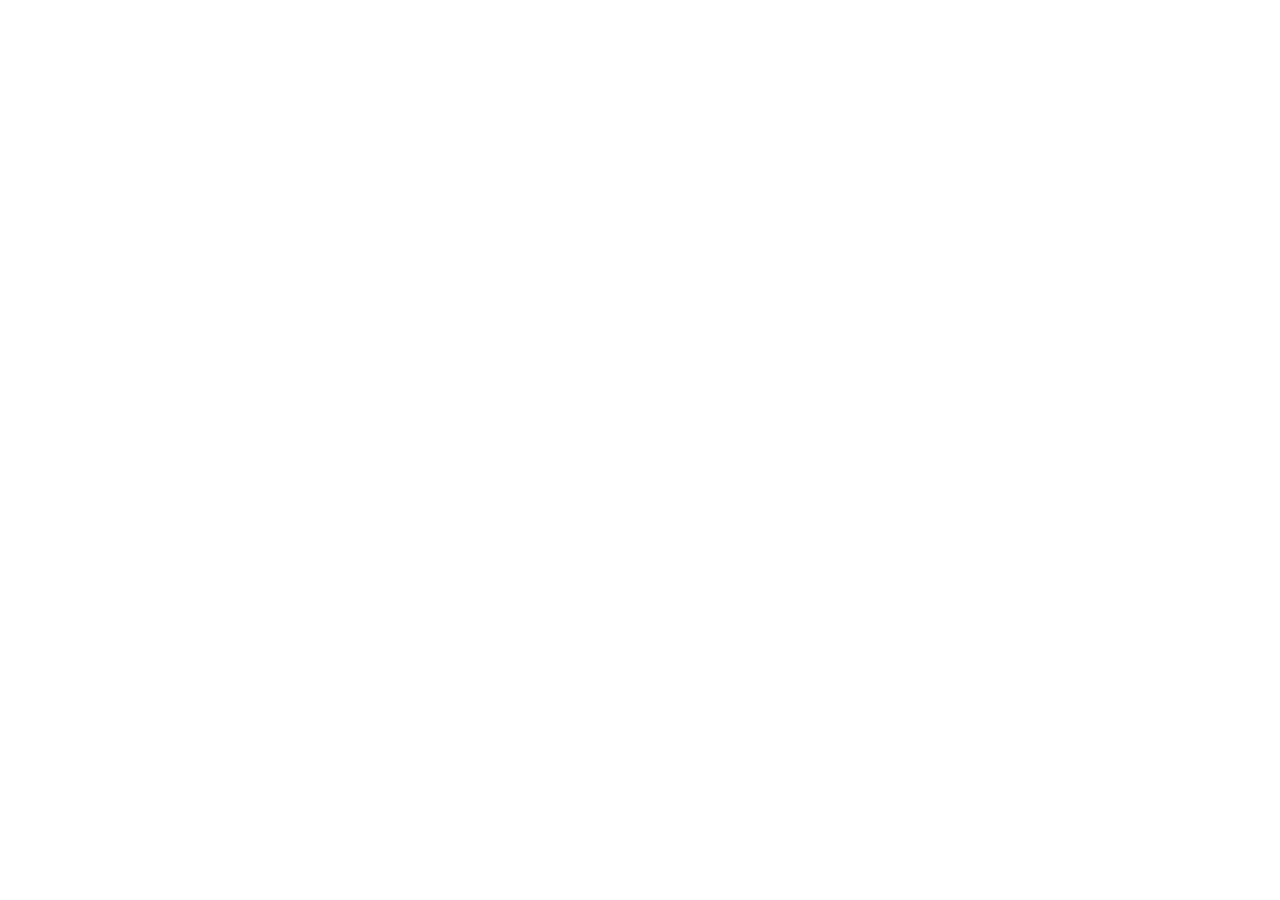
==== index.html @ 018a9b89 "Add initial HTML structure for FyRPC" ====
<!DOCTYPE html>
<html>
<head>
  <meta charset="UTF-8">
  <title>FyRPC</title>
  <link rel="stylesheet" href="css/style.css">
</head>
<body>

<div id="app"></div>

<script src="js/views.js"></script>
<script src="js/ui.js"></script>
<script src="js/auth.js"></script>
<script src="js/app.js"></script>

</body>
</html>
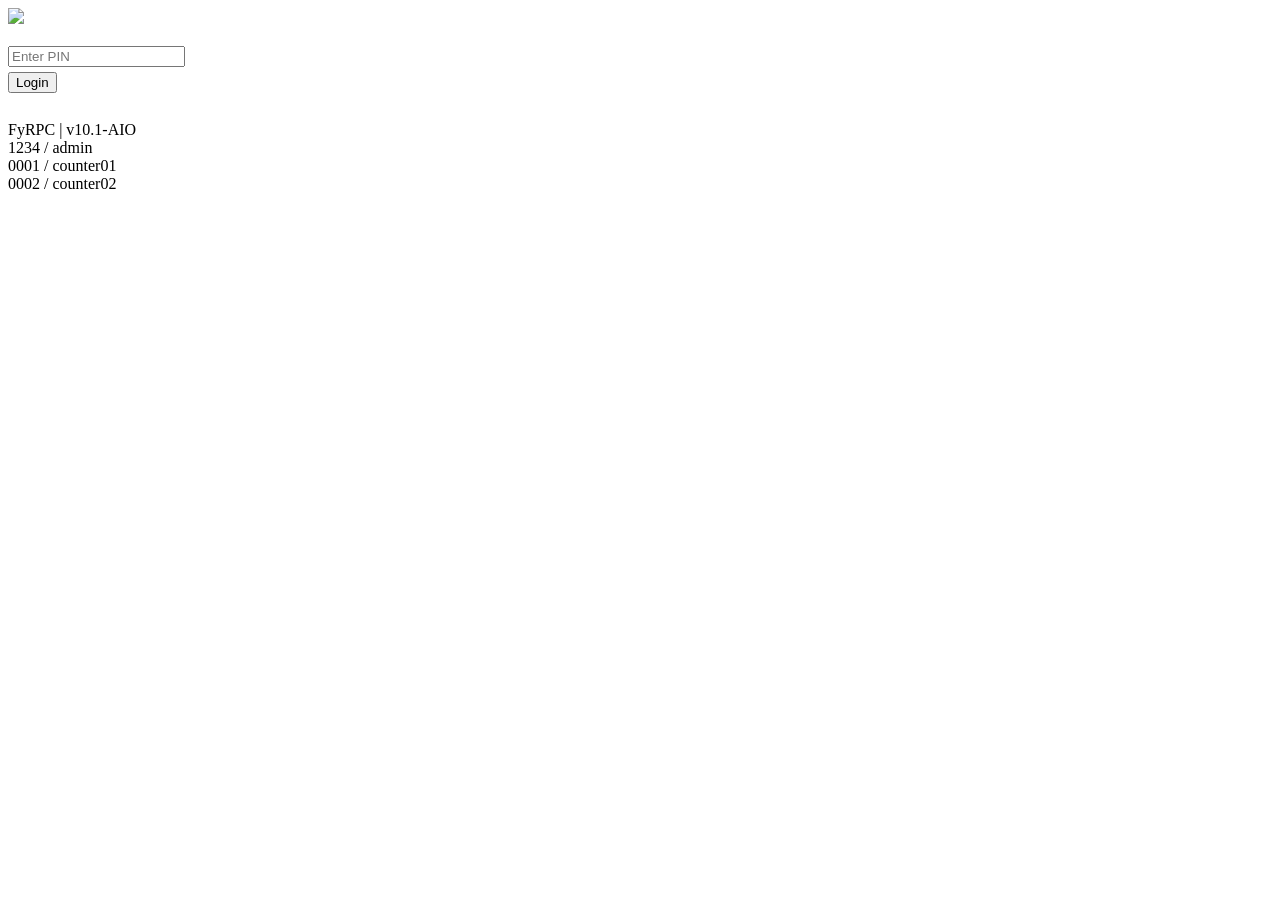
==== commit 73c93352: "Update index.html" ====
--- a/index.html
+++ b/index.html
@@ -1,5 +1,8 @@
 <!DOCTYPE html>
 <html>
+  <script>
+console.log("MAIN HTML LOADED");
+</script>
 <head>
   <meta charset="UTF-8">
   <title>FyRPC</title>
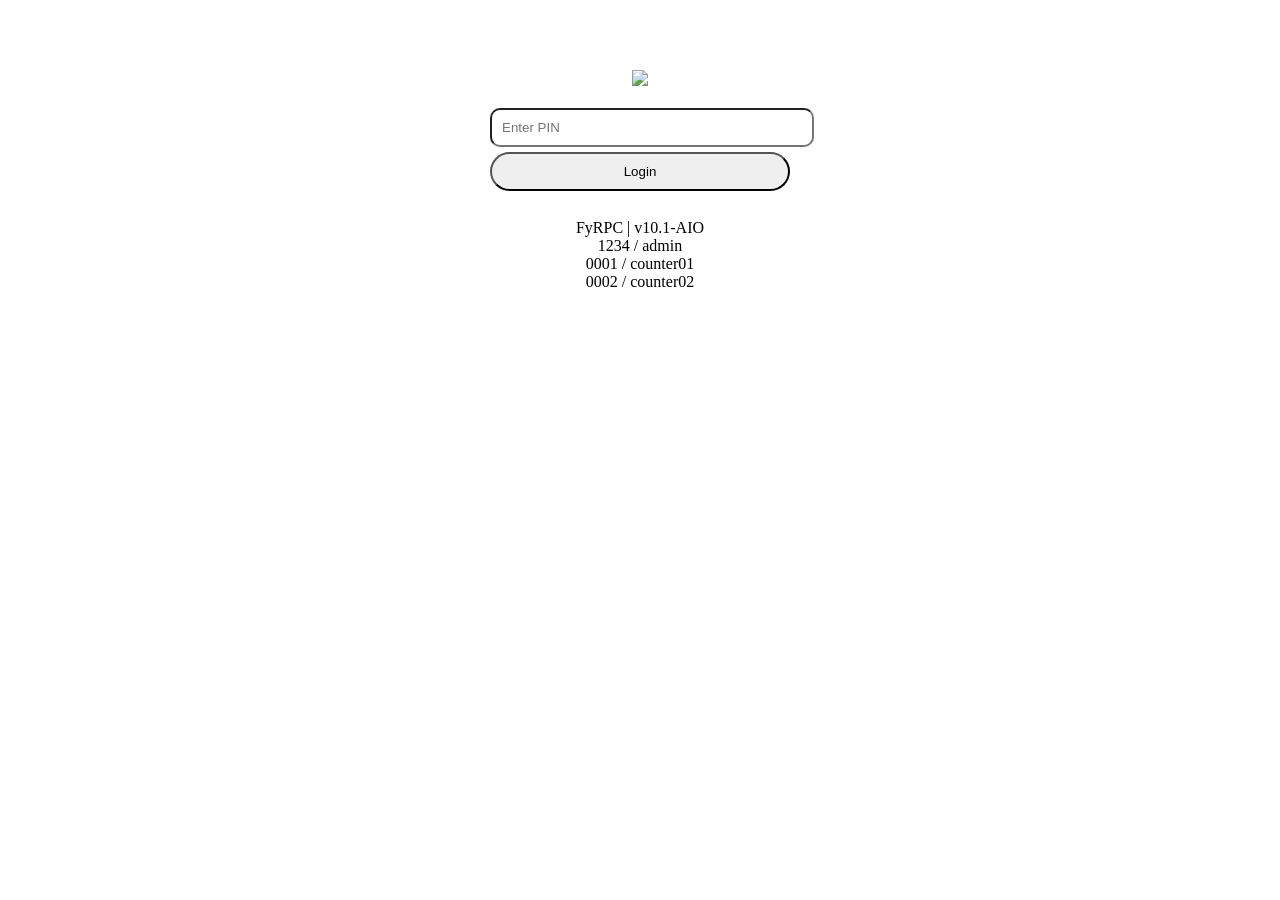
==== commit ebc115cc: "Add stylesheet link and script for app.js" ====
--- a/index.html
+++ b/index.html
@@ -1,8 +1,6 @@
 <!DOCTYPE html>
 <html>
-  <script>
-console.log("MAIN HTML LOADED");
-</script>
+  
 <head>
   <meta charset="UTF-8">
   <title>FyRPC</title>
@@ -12,10 +10,11 @@
 
 <div id="app"></div>
 
-<script src="js/views.js"></script>
-<script src="js/ui.js"></script>
-<script src="js/auth.js"></script>
-<script src="js/app.js"></script>
+<link rel="stylesheet" href="css/style.css"> 
+<script src="js/views.js?v=2"></script>
+<script src="js/ui.js?v=2"></script>
+<script src="js/auth.js?v=2"></script>
+<script src="js/app.js?v=2"></script> 
 
 </body>
 </html>
--- a/css/style.css
+++ b/css/style.css
@@ -0,0 +1,23 @@
+/* css/style.css */
+
+.glass-container {
+  width: 300px;
+  margin: 50px auto;
+  padding: 20px;
+  border-radius: 16px;
+  background: rgba(255,255,255,0.1);
+  backdrop-filter: blur(10px);
+  text-align: center;
+}
+
+.input-box {
+  width: 100%;
+  padding: 10px;
+  border-radius: 10px;
+}
+
+.submit-button {
+  width: 100%;
+  padding: 10px;
+  border-radius: 20px;
+}
--- a/css/style.css
+++ b/css/style.css
@@ -0,0 +1,23 @@
+/* css/style.css */
+
+.glass-container {
+  width: 300px;
+  margin: 50px auto;
+  padding: 20px;
+  border-radius: 16px;
+  background: rgba(255,255,255,0.1);
+  backdrop-filter: blur(10px);
+  text-align: center;
+}
+
+.input-box {
+  width: 100%;
+  padding: 10px;
+  border-radius: 10px;
+}
+
+.submit-button {
+  width: 100%;
+  padding: 10px;
+  border-radius: 20px;
+}
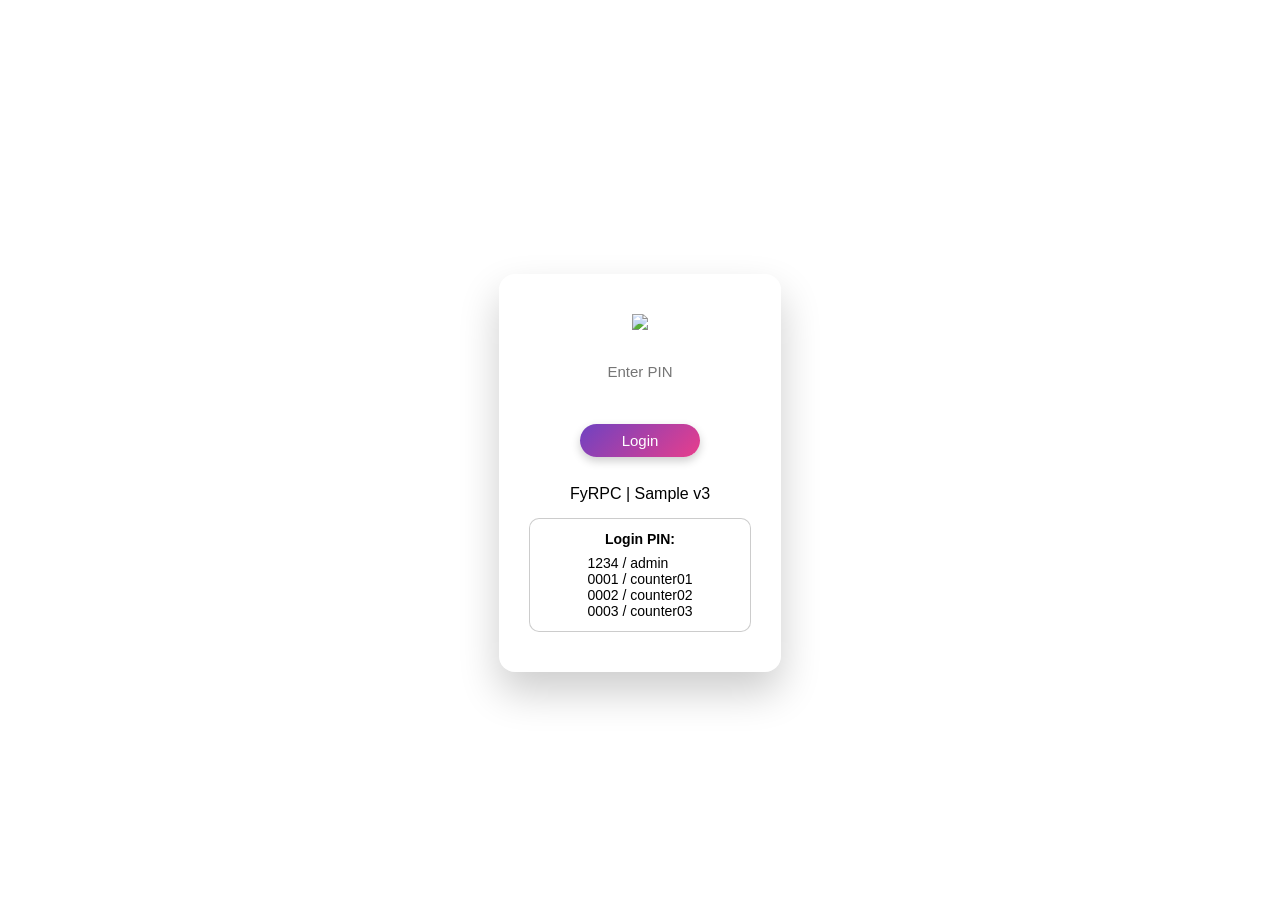
==== commit 4176c877: "Update index.html" ====
--- a/index.html
+++ b/index.html
@@ -1,20 +1,476 @@
 <!DOCTYPE html>
 <html>
-  
 <head>
-  <meta charset="UTF-8">
-  <title>FyRPC</title>
-  <link rel="stylesheet" href="css/style.css">
+    <meta name="viewport" content="width=device-width, initial-scale=1.0, maximum-scale=1.0, user-scalable=no">
+<style>
+
+        body {
+          font-family: 'K2D', sans-serif;
+          min-height: 100vh;
+          display: grid;
+          place-items: center;
+          background: url("../images/gradient.jpg") no-repeat center center fixed;
+          background-size: cover;
+          padding: 20px:
+        }
+
+        .glass-container {
+        margin-top: 30px;
+          background: rgba(255, 255, 255, 0.18);
+          backdrop-filter: blur(12px);
+          border-radius: 16px;
+          padding: 40px 30px;
+          box-shadow: 0 20px 40px rgba(0, 0, 0, 0.2);
+          max-width: 400px;
+          text-align: center;
+          animation: fadeIn 0.4s ease;
+        }
+        @keyframes fadeIn {
+          from {
+            opacity: 0;
+            transform: translateY(10px);
+          }
+          to {
+            opacity: 1;
+            transform: translateY(0);
+          }
+        }
+
+        .input-box {
+          width: 200px;
+          padding: 10px;
+          font-size: 15px;
+          border-radius: 20px;
+          background: rgba(255, 255, 255, 0.25);
+          border: 1px solid rgba(255,255,255,0.4);
+          text-align: center;
+          outline: none;
+          transition: all 0.2s ease;
+        }
+        .input-box:focus {
+          border-color: #e83e8c;
+          box-shadow: 0 0 10px rgba(232,62,140,0.3);
+        }
+
+        .submit-button {
+          width: 120px;
+          font-size: 15px;
+          color: #fff;
+          background: linear-gradient(135deg, #6f42c1, #e83e8c);
+          padding: 8px 0;
+          cursor: pointer;
+          border: none;
+          border-radius: 20px;
+          transition: all 0.2s ease;
+          box-shadow: 0 4px 10px rgba(0,0,0,0.2);
+          margin-top: 10px;
+        }
+        .submit-button:hover:not(:disabled) {
+          opacity: 0.9;
+        }
+
+        #toggle-password {
+          position: absolute;
+          right: 10px;
+          top: 35%;
+          transform: translateY(-50%);
+          cursor: pointer;
+
+          font-size: 18px;
+          color: #6f42c1;
+        }
+
+        .login-info-box {
+          margin-top: 15px;
+          padding: 12px;
+          border: 1px solid rgba(0,0,0,0.2);
+          border-radius: 10px;
+          background: rgba(255,255,255,0.6);
+          font-size: 14px;
+
+          display: flex;
+          flex-direction: column;
+          align-items: center;
+        }
+
+        .login-info-title {
+          text-align: center;
+          font-weight: bold;
+          margin-bottom: 8px;
+        }
+
+        .login-info-content {
+          display: inline-block;
+          text-align: left;
+        }
+</style>
+
+    <title>Login Page</title>
 </head>
 <body>
-
-<div id="app"></div>
-
-<link rel="stylesheet" href="css/style.css"> 
-<script src="js/views.js?v=2"></script>
-<script src="js/ui.js?v=2"></script>
-<script src="js/auth.js?v=2"></script>
-<script src="js/app.js?v=2"></script> 
+<div class="glass-container">
+
+    <!-- Logo -->
+    <img src="images/flogo.png" width="200">
+    <br><br>
+
+    <!-- Login Form -->
+    <form id="login-form">
+        <div style="position: relative; margin-bottom: 5px;">
+            <input
+                    type="tel"
+                    id="pwd"
+                    name="password"
+                    class="input-box"
+                    placeholder="Enter PIN"
+                    pattern="[0-9]*"
+                    inputmode="numeric"
+                    oninput="this.value = this.value.replace(/[^0-9]/g, '')"
+            ><br><br>
+            <span id="toggle-password" class="bi bi-eye-slash" style="
+          position: absolute;
+          right: 10px;
+          top: 35%;
+          transform: translateY(-50%);
+          cursor: pointer;
+          font-size: 18px;
+          text-shadow: 0 0 1px #455A64;
+        "></span>
+        </div>
+
+        <button type="button" id="submit-btn" onclick="validateLogin()" class="submit-button">
+            Login
+        </button>
+
+        <div id="error-message"
+             style="color:red; font-weight:bold; margin-top:10px; font-size:18px;"></div>
+    </form>
+
+    <br>FyRPC | Sample v3
+    <br>
+    <div class="login-info-box">
+        <div class="login-info-title">Login PIN:</div>
+
+        <div class="login-info-content">
+            <div>1234 / admin</div>
+            <div>0001 / counter01</div>
+            <div>0002 / counter02</div>
+            <div>0003 / counter03</div>
+        </div>
+    </div>
+</div>
+  
+<script>
+
+    // const API_URL = window.API_URL;
+
+    let isLoggingIn = false;
+
+
+
+    // 🚀 ON LOAD
+    window.addEventListener('DOMContentLoaded', () => {
+
+      const submitButton = document.getElementById('submit-btn');
+      if (!submitButton) return;
+
+      submitButton.innerText = "Verifying...";
+      submitButton.disabled = true;
+
+      const token = localStorage.getItem('sessionToken');
+
+      // 🔐 AUTO LOGIN
+      if (token) {
+        fetch(`${WORKER_API}/validate`, {
+          method: "POST",
+          headers: { "Content-Type": "application/json" },
+          body: JSON.stringify({
+            token: token
+          })
+        })
+        .then(res => res.text())
+        .then(res => {
+          console.log("RAW VALIDATE:", res);
+
+          let response;
+          try {
+            response = JSON.parse(res);
+          } catch (e) {
+            submitButton.innerText = "Login";
+            submitButton.disabled = false;
+            return;
+          }
+
+          if (response.valid) {
+            loadDashboard(response.profile);
+          } else {
+            localStorage.clear();
+            submitButton.innerText = "Login";
+            submitButton.disabled = false;
+          }
+        })
+        .catch(() => {
+          submitButton.innerText = "Login";
+          submitButton.disabled = false;
+        });
+
+      } else {
+        submitButton.innerText = "Login";
+        submitButton.disabled = false;
+      }
+
+      // 👁️ Toggle password
+      const passwordInput = document.getElementById('pwd');
+      const toggleIcon = document.getElementById('toggle-password');
+
+      const hidePassword = localStorage.getItem('hidePassword');
+
+      if(hidePassword === 'false') {
+        passwordInput.type = 'text';
+        toggleIcon.classList.replace('bi-eye-slash','bi-eye');
+      } else {
+        passwordInput.type = 'password';
+        toggleIcon.classList.replace('bi-eye','bi-eye-slash');
+        localStorage.setItem('hidePassword','true');
+      }
+
+      toggleIcon?.addEventListener('click', () => {
+        if(passwordInput.type === 'password') {
+          passwordInput.type = 'text';
+          toggleIcon.classList.replace('bi-eye-slash','bi-eye');
+          localStorage.setItem('hidePassword','false');
+        } else {
+          passwordInput.type = 'password';
+          toggleIcon.classList.replace('bi-eye','bi-eye-slash');
+          localStorage.setItem('hidePassword','true');
+        }
+      });
+      const pwdInput = document.getElementById('pwd');
+
+      pwdInput?.addEventListener('keydown', function(event) {
+        if(event.key === "Enter") {
+          event.preventDefault();
+          pwdInput.blur();
+          validateLogin();
+        }
+      });
+    });
+
+    // 🔐 LOGIN
+    function validateLogin() {
+      if (isLoggingIn) return;
+      isLoggingIn = true;
+
+      const enteredPassword = document.getElementById('pwd')?.value;
+      const submitButton = document.getElementById('submit-btn');
+      const errorMessage = document.getElementById('error-message');
+
+      errorMessage.innerText = "";
+      submitButton.innerText = "Loading...";
+      submitButton.disabled = true;
+
+      if (!enteredPassword) {
+        errorMessage.innerText = "Please enter your password.";
+        submitButton.innerText = "Login";
+        submitButton.disabled = false;
+        isLoggingIn = false;
+        return;
+      }
+
+      fetch(`${WORKER_API}/login`, {
+        method: "POST",
+        headers: { "Content-Type": "application/json" },
+        body: JSON.stringify({
+          password: enteredPassword
+        })
+      })
+      .then(res => res.text())
+      .then(res => {
+        console.log("RAW LOGIN:", res);
+
+        let response;
+        try {
+          response = JSON.parse(res);
+        } catch (e) {
+          alert("SERVER ERROR:\n" + res);
+          return;
+        }
+
+        isLoggingIn = false;
+        submitButton.innerText = "Login";
+        submitButton.disabled = false;
+
+        if (response.success) {
+          localStorage.setItem('sessionToken', response.token);
+          localStorage.setItem('userProfile', response.profile);
+
+          loadDashboard(response.profile);
+        } else {
+          errorMessage.innerText = "Wrong Password";
+        }
+      })
+      .catch((err) => {
+        console.log("FETCH ERROR:", err);
+        isLoggingIn = false;
+        submitButton.innerText = "Login";
+        submitButton.disabled = false;
+        errorMessage.innerText = "No internet";
+      });
+    }
+
+
+        // 📱 REDIRECT NEW
+        function loadDashboard(profile) {
+          if (!profile) return;
+
+          profile = profile.toLowerCase();
+          localStorage.setItem('userProfile', profile);
+
+          if (["mod", "admin"].includes(profile)) {
+            showMasterChoice();
+
+          } else {
+            window.location.href = "mobile.html";
+          }
+        }
+
+        function goPage(page) {
+          window.location.href = page;
+        }
+
+        function showMasterChoice() {
+          const modal = document.createElement("div");
+          modal.innerHTML = `
+              <div id="choiceOverlay" style="
+                position:fixed;
+                top:0;left:0;width:100%;height:100%;
+                background:rgba(0,0,0,0.6);
+                display:flex;
+                align-items:center;
+                justify-content:center;
+                z-index:9999;
+              ">
+                <div id="choiceBox" style="
+                  background: rgba(255,255,255,0.95);
+                  padding:20px;
+                  border-radius:16px;
+                  box-shadow: 0 15px 40px rgba(0,0,0,0.25);
+                  text-align:center;
+                  width:280px;
+                ">
+                  <h3 style="margin:0; color:#6f42c1;">Choose Page</h3>
+
+                  <div style="display:flex;flex-direction:column;gap:10px;margin-top:15px;">
+                    <button id="goDashboard" class="choiceBtn">Dashboard</button>
+                    <button id="goMonitor" class="choiceBtn">Monitor</button>
+                    <button id="goAdmin" class="choiceBtn">Admin</button>
+                  </div>
+
+                  <button id="goCancel" class="cancelBtn">Cancel</button>
+                </div>
+              </div>
+            `;
+            document.body.appendChild(modal);
+
+          function showSpinner(text) {
+            document.getElementById("choiceBox").innerHTML = `
+              <div style="display:flex;flex-direction:column;align-items:center;">
+                <div style="
+                  width:40px;height:40px;
+                  border:4px solid #ddd;
+                  border-top:4px solid #333;
+                  border-radius:50%;
+                  animation:spin 1s linear infinite;
+                  margin-bottom:10px;
+                "></div>
+                <span>${text}</span>
+              </div>
+            `;
+          }
+
+          // 🔥 BUTTON ACTIONS (DIRECT NAVIGATION)
+          document.getElementById("goDashboard").onclick = () => {
+            showSpinner("Opening Dashboard...");
+            setTimeout(() => goPage("mobile.html"), 200);
+          };
+
+          document.getElementById("goMonitor").onclick = () => {
+            showSpinner("Opening Monitor...");
+            setTimeout(() => goPage("monitor.html"), 200);
+          };
+
+          document.getElementById("goAdmin").onclick = () => {
+            showSpinner("Opening Admin...");
+            setTimeout(() => goPage("admin.html"), 200);
+          };
+
+          document.getElementById("goCancel").onclick = () => {
+            document.getElementById("choiceBox").innerHTML = "Exiting...";
+            logout();
+          };
+
+          // style
+          const style = document.createElement("style");
+            style.innerHTML = `
+              .choiceBtn {
+                width:100%;
+                padding:12px;
+                font-size:15px;
+                border:none;
+                border-radius:20px;
+                background: linear-gradient(135deg, #6f42c1, #e83e8c);
+                color:#fff;
+                cursor:pointer;
+                box-shadow: 0 4px 10px rgba(0,0,0,0.15);
+                transition: all 0.2s ease;
+              }
+
+              .choiceBtn:hover {
+                  opacity: 0.9;
+                }
+
+              .cancelBtn {
+                width:100%;
+                margin-top:15px;
+                padding:10px;
+                border:none;
+                border-radius:20px;
+                background:#f1f3f5;
+                color:#555;
+                cursor:pointer;
+                transition: all 0.2s ease;
+              }
+
+              .cancelBtn:hover {
+                 opacity: 0.9;
+              }
+
+              @keyframes spin {
+                0% { transform: rotate(0deg); }
+                100% { transform: rotate(360deg); }
+              }
+            `;
+            document.head.appendChild(style);
+          }
+
+        function logout() {
+                  const token = localStorage.getItem('sessionToken');
+
+                  fetch(`${WORKER_API}/logout`, {
+                    method: "POST",
+                    headers: { "Content-Type": "application/json" },
+                    body: JSON.stringify({
+                      token: token
+                    })
+                  })
+                  .finally(() => {
+                    localStorage.clear();
+                    window.location.replace("index.html");
+                  });
+                }
+
+  
+</script>
 
 </body>
 </html>
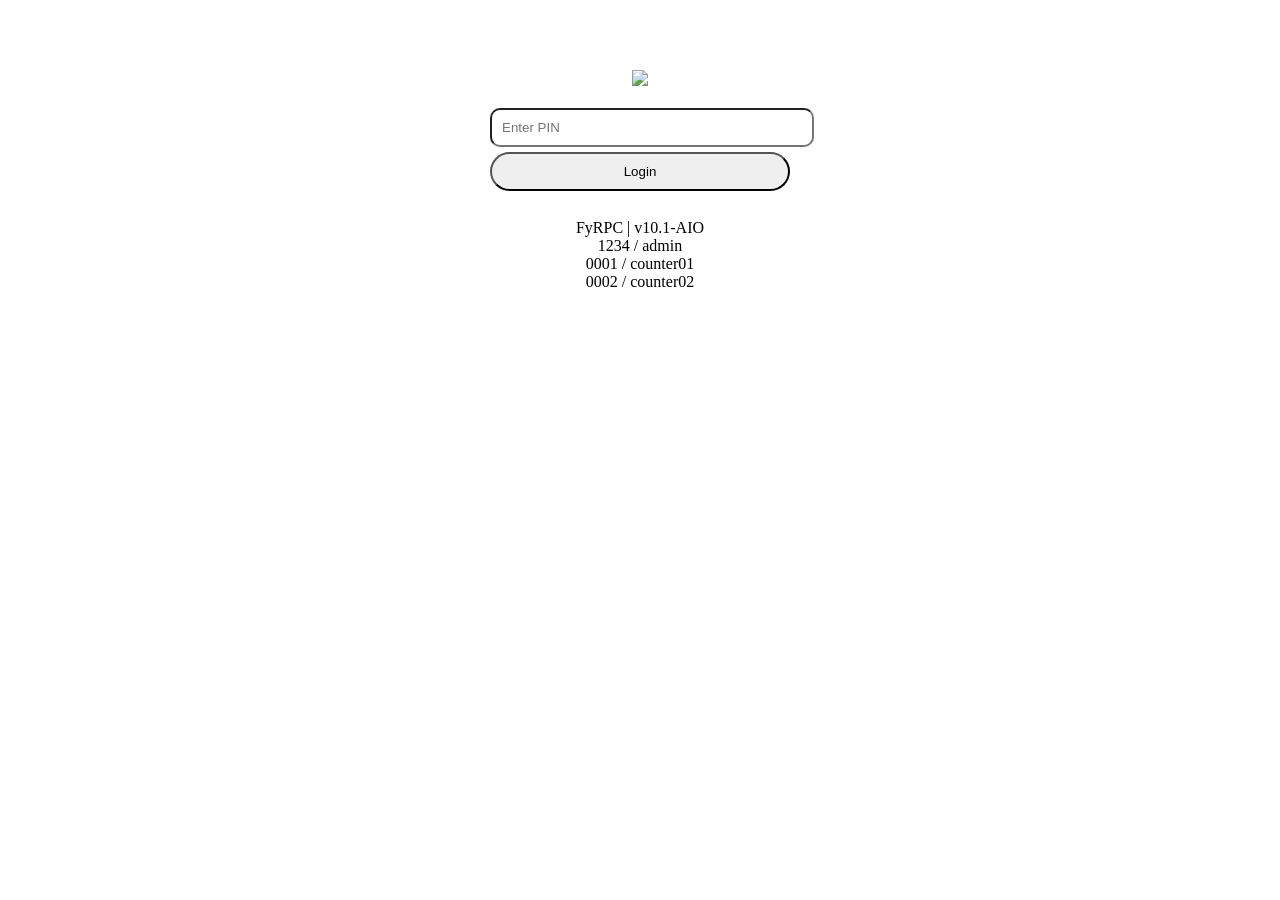
==== commit 9e30a239: "Update index.html" ====
--- a/index.html
+++ b/index.html
@@ -1,476 +1,20 @@
 <!DOCTYPE html>
 <html>
+  
 <head>
-    <meta name="viewport" content="width=device-width, initial-scale=1.0, maximum-scale=1.0, user-scalable=no">
-<style>
-
-        body {
-          font-family: 'K2D', sans-serif;
-          min-height: 100vh;
-          display: grid;
-          place-items: center;
-          background: url("../images/gradient.jpg") no-repeat center center fixed;
-          background-size: cover;
-          padding: 20px:
-        }
-
-        .glass-container {
-        margin-top: 30px;
-          background: rgba(255, 255, 255, 0.18);
-          backdrop-filter: blur(12px);
-          border-radius: 16px;
-          padding: 40px 30px;
-          box-shadow: 0 20px 40px rgba(0, 0, 0, 0.2);
-          max-width: 400px;
-          text-align: center;
-          animation: fadeIn 0.4s ease;
-        }
-        @keyframes fadeIn {
-          from {
-            opacity: 0;
-            transform: translateY(10px);
-          }
-          to {
-            opacity: 1;
-            transform: translateY(0);
-          }
-        }
-
-        .input-box {
-          width: 200px;
-          padding: 10px;
-          font-size: 15px;
-          border-radius: 20px;
-          background: rgba(255, 255, 255, 0.25);
-          border: 1px solid rgba(255,255,255,0.4);
-          text-align: center;
-          outline: none;
-          transition: all 0.2s ease;
-        }
-        .input-box:focus {
-          border-color: #e83e8c;
-          box-shadow: 0 0 10px rgba(232,62,140,0.3);
-        }
-
-        .submit-button {
-          width: 120px;
-          font-size: 15px;
-          color: #fff;
-          background: linear-gradient(135deg, #6f42c1, #e83e8c);
-          padding: 8px 0;
-          cursor: pointer;
-          border: none;
-          border-radius: 20px;
-          transition: all 0.2s ease;
-          box-shadow: 0 4px 10px rgba(0,0,0,0.2);
-          margin-top: 10px;
-        }
-        .submit-button:hover:not(:disabled) {
-          opacity: 0.9;
-        }
-
-        #toggle-password {
-          position: absolute;
-          right: 10px;
-          top: 35%;
-          transform: translateY(-50%);
-          cursor: pointer;
-
-          font-size: 18px;
-          color: #6f42c1;
-        }
-
-        .login-info-box {
-          margin-top: 15px;
-          padding: 12px;
-          border: 1px solid rgba(0,0,0,0.2);
-          border-radius: 10px;
-          background: rgba(255,255,255,0.6);
-          font-size: 14px;
-
-          display: flex;
-          flex-direction: column;
-          align-items: center;
-        }
-
-        .login-info-title {
-          text-align: center;
-          font-weight: bold;
-          margin-bottom: 8px;
-        }
-
-        .login-info-content {
-          display: inline-block;
-          text-align: left;
-        }
-</style>
-
-    <title>Login Page</title>
+  <meta charset="UTF-8">
+  <title>FyRPC</title>
+  <link rel="stylesheet" href="css/style.css">
 </head>
 <body>
-<div class="glass-container">
 
-    <!-- Logo -->
-    <img src="images/flogo.png" width="200">
-    <br><br>
+<div id="app"></div>
 
-    <!-- Login Form -->
-    <form id="login-form">
-        <div style="position: relative; margin-bottom: 5px;">
-            <input
-                    type="tel"
-                    id="pwd"
-                    name="password"
-                    class="input-box"
-                    placeholder="Enter PIN"
-                    pattern="[0-9]*"
-                    inputmode="numeric"
-                    oninput="this.value = this.value.replace(/[^0-9]/g, '')"
-            ><br><br>
-            <span id="toggle-password" class="bi bi-eye-slash" style="
-          position: absolute;
-          right: 10px;
-          top: 35%;
-          transform: translateY(-50%);
-          cursor: pointer;
-          font-size: 18px;
-          text-shadow: 0 0 1px #455A64;
-        "></span>
-        </div>
-
-        <button type="button" id="submit-btn" onclick="validateLogin()" class="submit-button">
-            Login
-        </button>
-
-        <div id="error-message"
-             style="color:red; font-weight:bold; margin-top:10px; font-size:18px;"></div>
-    </form>
-
-    <br>FyRPC | Sample v3
-    <br>
-    <div class="login-info-box">
-        <div class="login-info-title">Login PIN:</div>
-
-        <div class="login-info-content">
-            <div>1234 / admin</div>
-            <div>0001 / counter01</div>
-            <div>0002 / counter02</div>
-            <div>0003 / counter03</div>
-        </div>
-    </div>
-</div>
-  
-<script>
-
-    // const API_URL = window.API_URL;
-
-    let isLoggingIn = false;
-
-
-
-    // 🚀 ON LOAD
-    window.addEventListener('DOMContentLoaded', () => {
-
-      const submitButton = document.getElementById('submit-btn');
-      if (!submitButton) return;
-
-      submitButton.innerText = "Verifying...";
-      submitButton.disabled = true;
-
-      const token = localStorage.getItem('sessionToken');
-
-      // 🔐 AUTO LOGIN
-      if (token) {
-        fetch(`${WORKER_API}/validate`, {
-          method: "POST",
-          headers: { "Content-Type": "application/json" },
-          body: JSON.stringify({
-            token: token
-          })
-        })
-        .then(res => res.text())
-        .then(res => {
-          console.log("RAW VALIDATE:", res);
-
-          let response;
-          try {
-            response = JSON.parse(res);
-          } catch (e) {
-            submitButton.innerText = "Login";
-            submitButton.disabled = false;
-            return;
-          }
-
-          if (response.valid) {
-            loadDashboard(response.profile);
-          } else {
-            localStorage.clear();
-            submitButton.innerText = "Login";
-            submitButton.disabled = false;
-          }
-        })
-        .catch(() => {
-          submitButton.innerText = "Login";
-          submitButton.disabled = false;
-        });
-
-      } else {
-        submitButton.innerText = "Login";
-        submitButton.disabled = false;
-      }
-
-      // 👁️ Toggle password
-      const passwordInput = document.getElementById('pwd');
-      const toggleIcon = document.getElementById('toggle-password');
-
-      const hidePassword = localStorage.getItem('hidePassword');
-
-      if(hidePassword === 'false') {
-        passwordInput.type = 'text';
-        toggleIcon.classList.replace('bi-eye-slash','bi-eye');
-      } else {
-        passwordInput.type = 'password';
-        toggleIcon.classList.replace('bi-eye','bi-eye-slash');
-        localStorage.setItem('hidePassword','true');
-      }
-
-      toggleIcon?.addEventListener('click', () => {
-        if(passwordInput.type === 'password') {
-          passwordInput.type = 'text';
-          toggleIcon.classList.replace('bi-eye-slash','bi-eye');
-          localStorage.setItem('hidePassword','false');
-        } else {
-          passwordInput.type = 'password';
-          toggleIcon.classList.replace('bi-eye','bi-eye-slash');
-          localStorage.setItem('hidePassword','true');
-        }
-      });
-      const pwdInput = document.getElementById('pwd');
-
-      pwdInput?.addEventListener('keydown', function(event) {
-        if(event.key === "Enter") {
-          event.preventDefault();
-          pwdInput.blur();
-          validateLogin();
-        }
-      });
-    });
-
-    // 🔐 LOGIN
-    function validateLogin() {
-      if (isLoggingIn) return;
-      isLoggingIn = true;
-
-      const enteredPassword = document.getElementById('pwd')?.value;
-      const submitButton = document.getElementById('submit-btn');
-      const errorMessage = document.getElementById('error-message');
-
-      errorMessage.innerText = "";
-      submitButton.innerText = "Loading...";
-      submitButton.disabled = true;
-
-      if (!enteredPassword) {
-        errorMessage.innerText = "Please enter your password.";
-        submitButton.innerText = "Login";
-        submitButton.disabled = false;
-        isLoggingIn = false;
-        return;
-      }
-
-      fetch(`${WORKER_API}/login`, {
-        method: "POST",
-        headers: { "Content-Type": "application/json" },
-        body: JSON.stringify({
-          password: enteredPassword
-        })
-      })
-      .then(res => res.text())
-      .then(res => {
-        console.log("RAW LOGIN:", res);
-
-        let response;
-        try {
-          response = JSON.parse(res);
-        } catch (e) {
-          alert("SERVER ERROR:\n" + res);
-          return;
-        }
-
-        isLoggingIn = false;
-        submitButton.innerText = "Login";
-        submitButton.disabled = false;
-
-        if (response.success) {
-          localStorage.setItem('sessionToken', response.token);
-          localStorage.setItem('userProfile', response.profile);
-
-          loadDashboard(response.profile);
-        } else {
-          errorMessage.innerText = "Wrong Password";
-        }
-      })
-      .catch((err) => {
-        console.log("FETCH ERROR:", err);
-        isLoggingIn = false;
-        submitButton.innerText = "Login";
-        submitButton.disabled = false;
-        errorMessage.innerText = "No internet";
-      });
-    }
-
-
-        // 📱 REDIRECT NEW
-        function loadDashboard(profile) {
-          if (!profile) return;
-
-          profile = profile.toLowerCase();
-          localStorage.setItem('userProfile', profile);
-
-          if (["mod", "admin"].includes(profile)) {
-            showMasterChoice();
-
-          } else {
-            window.location.href = "mobile.html";
-          }
-        }
-
-        function goPage(page) {
-          window.location.href = page;
-        }
-
-        function showMasterChoice() {
-          const modal = document.createElement("div");
-          modal.innerHTML = `
-              <div id="choiceOverlay" style="
-                position:fixed;
-                top:0;left:0;width:100%;height:100%;
-                background:rgba(0,0,0,0.6);
-                display:flex;
-                align-items:center;
-                justify-content:center;
-                z-index:9999;
-              ">
-                <div id="choiceBox" style="
-                  background: rgba(255,255,255,0.95);
-                  padding:20px;
-                  border-radius:16px;
-                  box-shadow: 0 15px 40px rgba(0,0,0,0.25);
-                  text-align:center;
-                  width:280px;
-                ">
-                  <h3 style="margin:0; color:#6f42c1;">Choose Page</h3>
-
-                  <div style="display:flex;flex-direction:column;gap:10px;margin-top:15px;">
-                    <button id="goDashboard" class="choiceBtn">Dashboard</button>
-                    <button id="goMonitor" class="choiceBtn">Monitor</button>
-                    <button id="goAdmin" class="choiceBtn">Admin</button>
-                  </div>
-
-                  <button id="goCancel" class="cancelBtn">Cancel</button>
-                </div>
-              </div>
-            `;
-            document.body.appendChild(modal);
-
-          function showSpinner(text) {
-            document.getElementById("choiceBox").innerHTML = `
-              <div style="display:flex;flex-direction:column;align-items:center;">
-                <div style="
-                  width:40px;height:40px;
-                  border:4px solid #ddd;
-                  border-top:4px solid #333;
-                  border-radius:50%;
-                  animation:spin 1s linear infinite;
-                  margin-bottom:10px;
-                "></div>
-                <span>${text}</span>
-              </div>
-            `;
-          }
-
-          // 🔥 BUTTON ACTIONS (DIRECT NAVIGATION)
-          document.getElementById("goDashboard").onclick = () => {
-            showSpinner("Opening Dashboard...");
-            setTimeout(() => goPage("mobile.html"), 200);
-          };
-
-          document.getElementById("goMonitor").onclick = () => {
-            showSpinner("Opening Monitor...");
-            setTimeout(() => goPage("monitor.html"), 200);
-          };
-
-          document.getElementById("goAdmin").onclick = () => {
-            showSpinner("Opening Admin...");
-            setTimeout(() => goPage("admin.html"), 200);
-          };
-
-          document.getElementById("goCancel").onclick = () => {
-            document.getElementById("choiceBox").innerHTML = "Exiting...";
-            logout();
-          };
-
-          // style
-          const style = document.createElement("style");
-            style.innerHTML = `
-              .choiceBtn {
-                width:100%;
-                padding:12px;
-                font-size:15px;
-                border:none;
-                border-radius:20px;
-                background: linear-gradient(135deg, #6f42c1, #e83e8c);
-                color:#fff;
-                cursor:pointer;
-                box-shadow: 0 4px 10px rgba(0,0,0,0.15);
-                transition: all 0.2s ease;
-              }
-
-              .choiceBtn:hover {
-                  opacity: 0.9;
-                }
-
-              .cancelBtn {
-                width:100%;
-                margin-top:15px;
-                padding:10px;
-                border:none;
-                border-radius:20px;
-                background:#f1f3f5;
-                color:#555;
-                cursor:pointer;
-                transition: all 0.2s ease;
-              }
-
-              .cancelBtn:hover {
-                 opacity: 0.9;
-              }
-
-              @keyframes spin {
-                0% { transform: rotate(0deg); }
-                100% { transform: rotate(360deg); }
-              }
-            `;
-            document.head.appendChild(style);
-          }
-
-        function logout() {
-                  const token = localStorage.getItem('sessionToken');
-
-                  fetch(`${WORKER_API}/logout`, {
-                    method: "POST",
-                    headers: { "Content-Type": "application/json" },
-                    body: JSON.stringify({
-                      token: token
-                    })
-                  })
-                  .finally(() => {
-                    localStorage.clear();
-                    window.location.replace("index.html");
-                  });
-                }
-
-  
-</script>
+<link rel="stylesheet" href="css/style.css"> 
+<script src="js/views.js"></script>
+<script src="js/ui.js"></script>
+<script src="js/auth.js"></script>
+<script src="js/app.js"></script> 
 
 </body>
 </html>
--- a/css/style.css
+++ b/css/style.css
@@ -0,0 +1,23 @@
+/* css/style.css */
+
+.glass-container {
+  width: 300px;
+  margin: 50px auto;
+  padding: 20px;
+  border-radius: 16px;
+  background: rgba(255,255,255,0.1);
+  backdrop-filter: blur(10px);
+  text-align: center;
+}
+
+.input-box {
+  width: 100%;
+  padding: 10px;
+  border-radius: 10px;
+}
+
+.submit-button {
+  width: 100%;
+  padding: 10px;
+  border-radius: 20px;
+}
--- a/css/style.css
+++ b/css/style.css
@@ -0,0 +1,23 @@
+/* css/style.css */
+
+.glass-container {
+  width: 300px;
+  margin: 50px auto;
+  padding: 20px;
+  border-radius: 16px;
+  background: rgba(255,255,255,0.1);
+  backdrop-filter: blur(10px);
+  text-align: center;
+}
+
+.input-box {
+  width: 100%;
+  padding: 10px;
+  border-radius: 10px;
+}
+
+.submit-button {
+  width: 100%;
+  padding: 10px;
+  border-radius: 20px;
+}
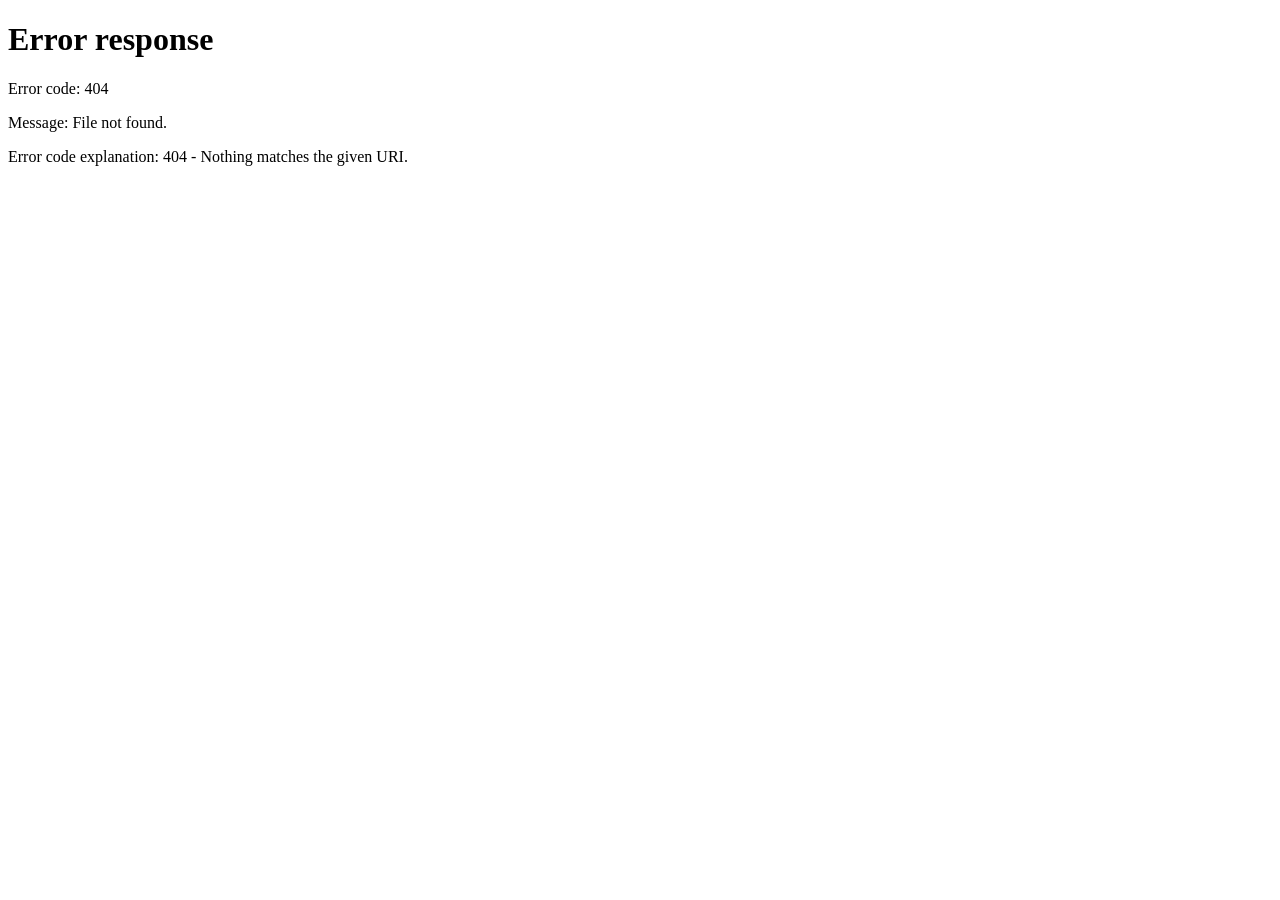
==== commit 90493948: "Update index.html" ====
--- a/index.html
+++ b/index.html
@@ -1,20 +1,20 @@
 <!DOCTYPE html>
 <html>
-  
 <head>
   <meta charset="UTF-8">
   <title>FyRPC</title>
-  <link rel="stylesheet" href="css/style.css">
 </head>
 <body>
 
-<div id="app"></div>
+<script>
+  const token = localStorage.getItem("sessionToken");
 
-<link rel="stylesheet" href="css/style.css"> 
-<script src="js/views.js"></script>
-<script src="js/ui.js"></script>
-<script src="js/auth.js"></script>
-<script src="js/app.js"></script> 
+  if (token) {
+    window.location.href = "mobile.html";
+  } else {
+    window.location.href = "login.html";
+  }
+</script>
 
 </body>
 </html>
